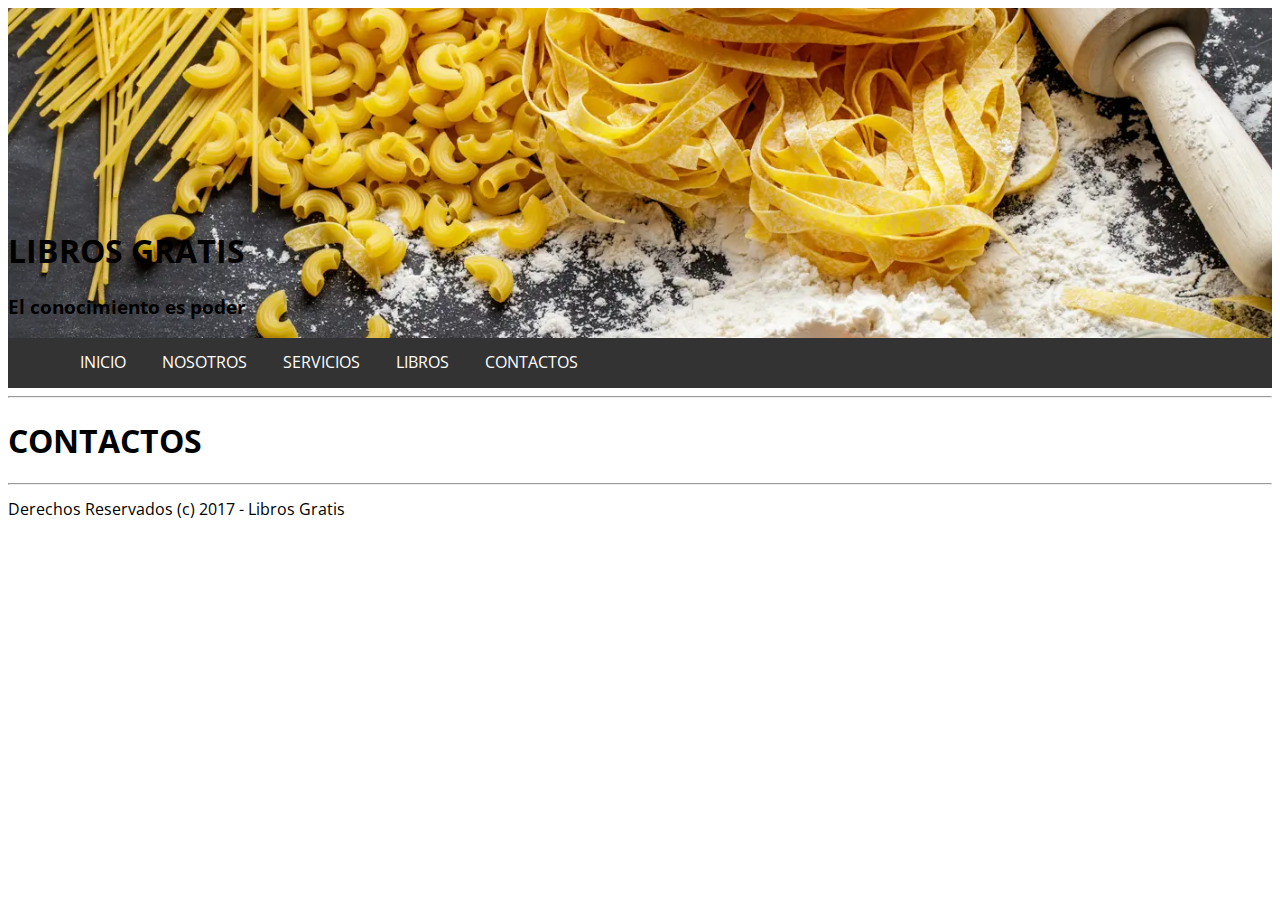
==== Integrador 1/contacto.html @ c5f8c93c "Subida-archivos-TP-Integrador-1" ====
<!DOCTYPE html>
<html lang="es">
<head>
	<meta charset="UTF-8">
	<title>MI PRIMER SITIO WEB</title>
	<link rel="stylesheet" href="estilos.css">
</head>
<body>

	
<header class="cabecera">
	<img src="imagenes/logo.png" alt="">
	<h1>LIBROS GRATIS</h1>
	<h3>El conocimiento es poder</h3>
</header>


<nav class="menu">
	<ul>
		<li><a href="index.html">INICIO</a></li>
		<li><a href="nosotros.html">NOSOTROS</a></li>
		<li><a href="servicios.html">SERVICIOS</a></li>
		<li><a href="libros.html">LIBROS</a></li>
		<li><a href="contactos.html">CONTACTOS</a></li>
	</ul>
</nav>
<hr>


<section>
	<h1>CONTACTOS</h1>
	
</section>
	
	
	
	
	
	
	
	
	
	
	
	
	
	
	
	
	
	
	
	
	
	
	
	
	
	
	
	
	
	
	
	
	
<hr>
<footer>
	<p>Derechos Reservados (c) 2017 - Libros Gratis</p>
</footer>
	
	
	
</body>
</html>
---- Integrador 1/estilos.css ----
@import url('https://fonts.googleapis.com/css?family=Open+Sans');


p, a, li, h1, h3{
	font-family: 'Open Sans', sans-serif;
}



/* ESTA ES LA CABECERA*/
.cabecera{
	overflow: hidden;
	background-image: url('imagenes/Pasta-seca-contra-pasta-fresca.png');
	background-size: cover;
	background-repeat: no-repeat;
	width: 100%;
	height: 40%;

}
.cabecera img{
	height: 200px;
	display: block;
	color: white;
	margin: auto;
}

/* .cabecera h1{
	text-align: center;
	font-size: 28px;
	color: #F69F2C;
}

.cabecera h3{
	font-size: 25px;
	text-align: center;
	color:dodgerblue;
} */


/* AQUI COMIENZA EL MENU*/
.texto{
	font-size: 25px;
	font-family: 'Gill Sans', 'Gill Sans MT', Calibri, 'Trebuchet MS', sans-serif;
}

.menu{
	background: #333;
	overflow: hidden;
	width: 100%;
	max-width: 6000px;
	
}

ul,ol,dl,p {
	font-size: 1rem;
}
  
li, p {
	line-height: 1rem;
}

.menu ul li{
	list-style: none;
	display: inline-block;
}

.menu ul li a{
	color: #ffffff;
	text-decoration: none;
	padding-inline-start: 2rem;
}
.menu ul li a:hover{
	color: #F69F2C;
}

/* AQUI COMIENZA EL CUERPO */

.iconos{
	overflow: hidden;
	margin:20px 0px ;
}
.iconos h3{
	text-align: center;
	color: #444444;
	font-size: 26px;
}
.iconos div{
	width: 20%;
	float:left;
	overflow:hidden;
}

.iconos div img{
	width: 50%;
	display: block;
	margin: auto;
}
.iconos div p{
	text-align: center;
	color: cornflowerblue;
}

.bienvenida{	
	background: #999;
	padding: 20px;
		
}
.bienvenida p{
	text-align: center;	
	color: #ffffff;
	margin: 20px 30px ;
}


.parallax{
	width: 100%;
	height: 150px;
	background: url(imagenes/fondo.jpg);
	background-size: 200%;
	background-attachment: fixed;
	background-repeat: no-repeat;	
	overflow: hidden;
}
.parallax a{
	display: block;
	padding: 10px;
	width: 150px;
	text-align: center;
	text-decoration: none;
	background: #000000;
	color: #ffffff;
	margin: 50px auto 50px auto;
	transition: 1s;
}
.parallax a:hover{
	background: orange;
	color: #000000;
}

/* PIE DE PAGINA */
.piedepagina{
	background: #333; 
	color: #ffffff;
	text-align: center;
	padding: 5px;
	font-size: 14px;
}
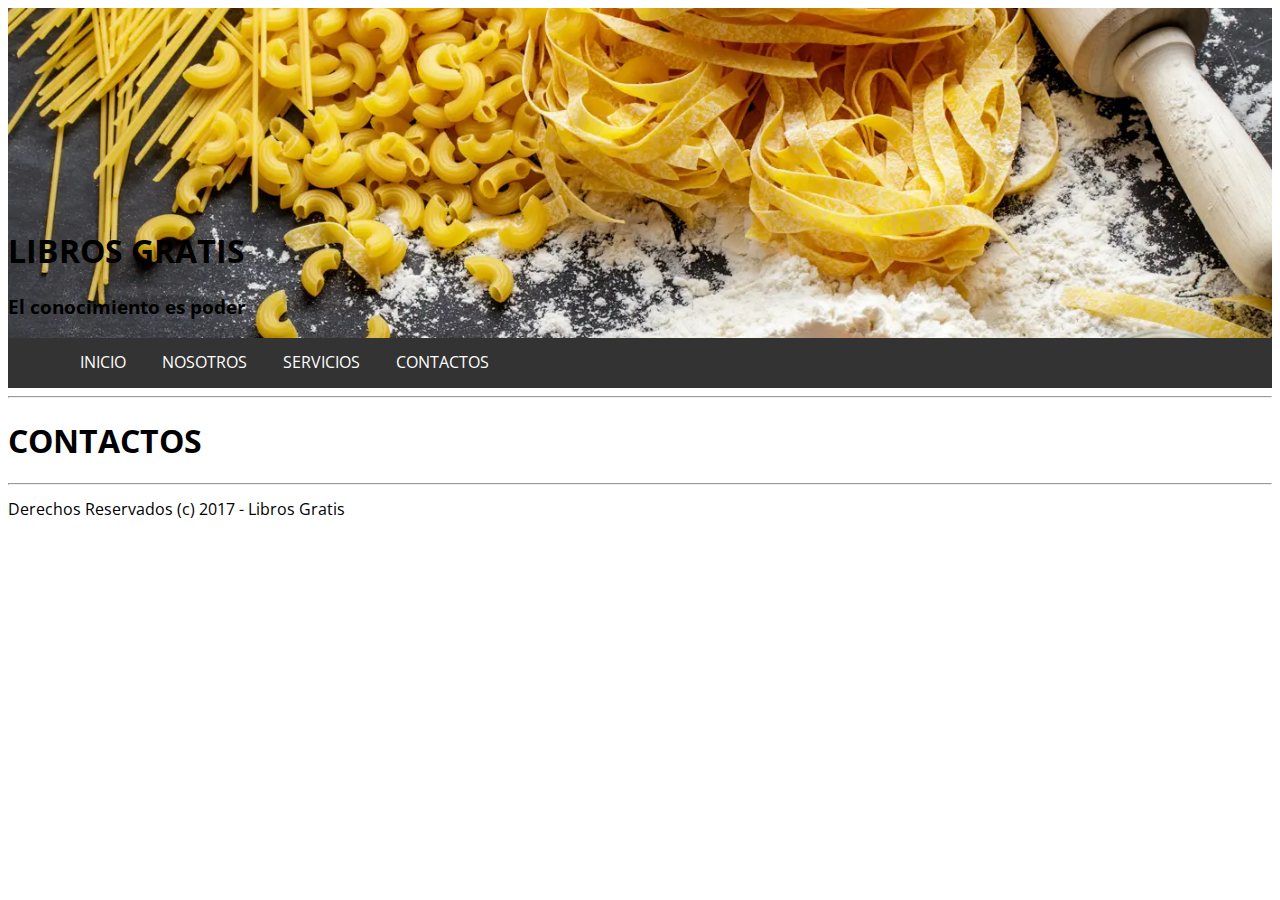
==== commit 72d4a0a4: "borrado de contacto.html" ====
--- a/Integrador 1/contacto.html
+++ b/Integrador 1/contacto.html
@@ -20,7 +20,6 @@
 		<li><a href="index.html">INICIO</a></li>
 		<li><a href="nosotros.html">NOSOTROS</a></li>
 		<li><a href="servicios.html">SERVICIOS</a></li>
-		<li><a href="libros.html">LIBROS</a></li>
 		<li><a href="contactos.html">CONTACTOS</a></li>
 	</ul>
 </nav>
